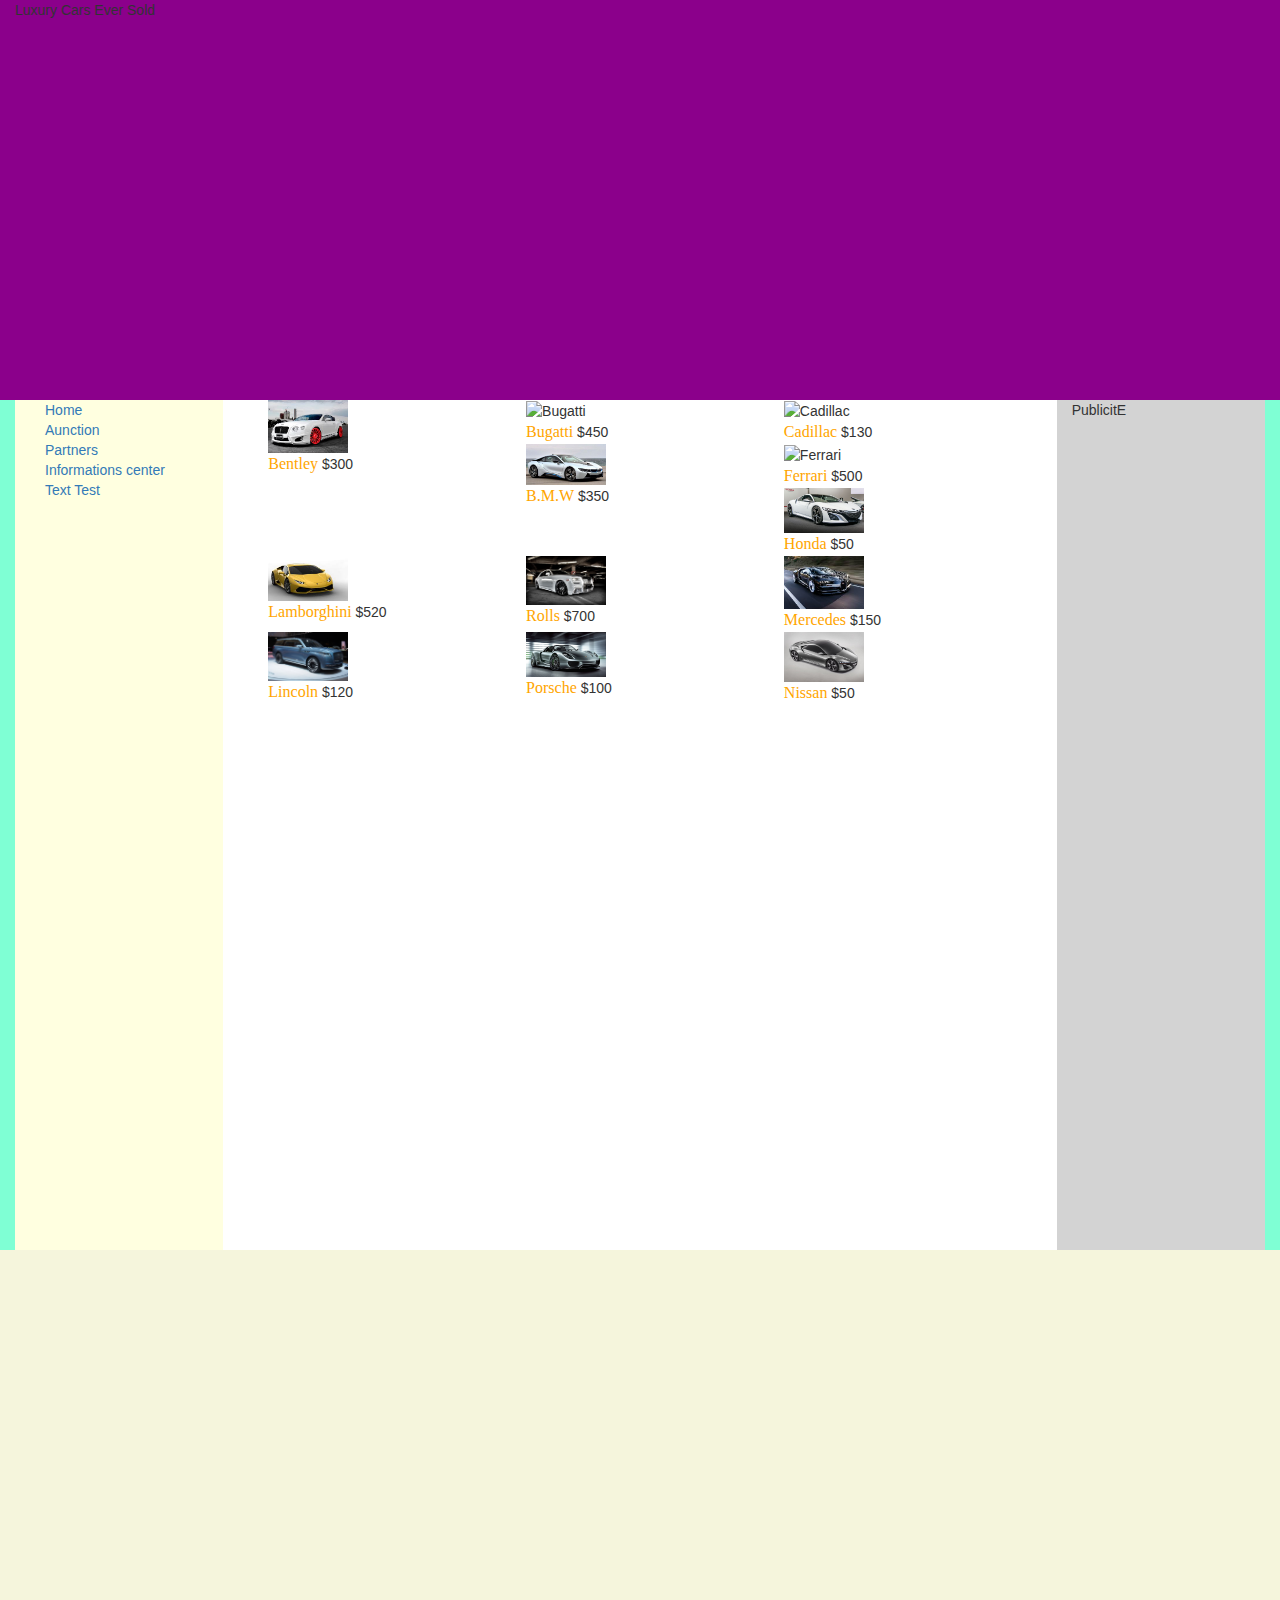
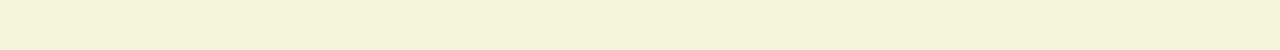
==== index.html @ 1f3d43fa "angularJS SPA" ====
﻿<!DOCTYPE html>
<html xmlns="http://www.w3.org/1999/xhtml" ng-app="myCarApp">
<head>
    <title></title>
    <script src="Scripts/angular.min.js"></script>
    <script src="Scripts/angular-route.min.js"></script>
    <!--<script src="https://ajax.googleapis.com/ajax/libs/angularjs/1.6.3/angular-route.min.js"></script>
    <script src="https://ajax.googleapis.com/ajax/libs/angularjs/1.6.3/angular.min.js"></script>-->
    <script src="https://maxcdn.bootstrapcdn.com/bootstrap/3.3.7/js/bootstrap.min.js" integrity="sha384-Tc5IQib027qvyjSMfHjOMaLkfuWVxZxUPnCJA7l2mCWNIpG9mGCD8wGNIcPD7Txa" crossorigin="anonymous"></script>
    <link href="https://maxcdn.bootstrapcdn.com/bootstrap/3.3.7/css/bootstrap.min.css" rel="stylesheet" integrity="sha384-BVYiiSIFeK1dGmJRAkycuHAHRg32OmUcww7on3RYdg4Va+PmSTsz/K68vbdEjh4u" crossorigin="anonymous">
    <script src="Scripts/myAngScript.js"></script>
    <base href="/" />
</head>
<body>

    <div class="col-lg-12 col-md-12 col-sm-12 col-xs-12" style="background-color:darkmagenta; min-height:400px">
        Luxury Cars Ever Sold
    </div>
    <div class="col-lg-12 col-md-12 col-sm-12 col-xs-12" style="background-color:aquamarine; min-height:850px; bottom:0px">

        <div class="col-lg-2 col-md-2 col-sm-2 col-xs-12" style="background-color:lightyellow; min-height:inherit; bottom:0px">

            <div class="col-lg-12 col-md-12 col-sm-12 col-xs-12">
                <a href="Home">Home</a>
            </div>
            <div class="col-lg-12 col-md-12 col-sm-12 col-xs-12">
                <a href="Aunction">Aunction</a>
            </div>
            <div class="col-lg-12 col-md-12 col-sm-12 col-xs-12">
                <a href="Partners">Partners</a>
            </div>
            <div class="col-lg-12 col-md-12 col-sm-12 col-xs-12">
                <a href="Info">Informations center</a>
            </div>
            <div class="col-lg-12 col-md-12 col-sm-12 col-xs-12">
                <a href="Text">Text Test</a>
            </div>
        </div>
        <div class="col-lg-8 col-md-8 col-sm-8 col-xs-8" style="background-color: white; min-height:850px">
             <ng-view class="col-lg-12 col-md-12 col-sm-12 col-xs-12"></ng-view>
        </div>
        <div class="col-lg-2 col-md-2 col-sm-2 col-xs-12" style="background-color:lightgray; min-height:850px; bottom: 0px">
            PublicitE
        </div>
    </div>
    <div class="col-lg-12 col-md-12 col-sm-12 col-xs-12" style="background-color:beige; min-height:400px"></div>

</body>
</html>
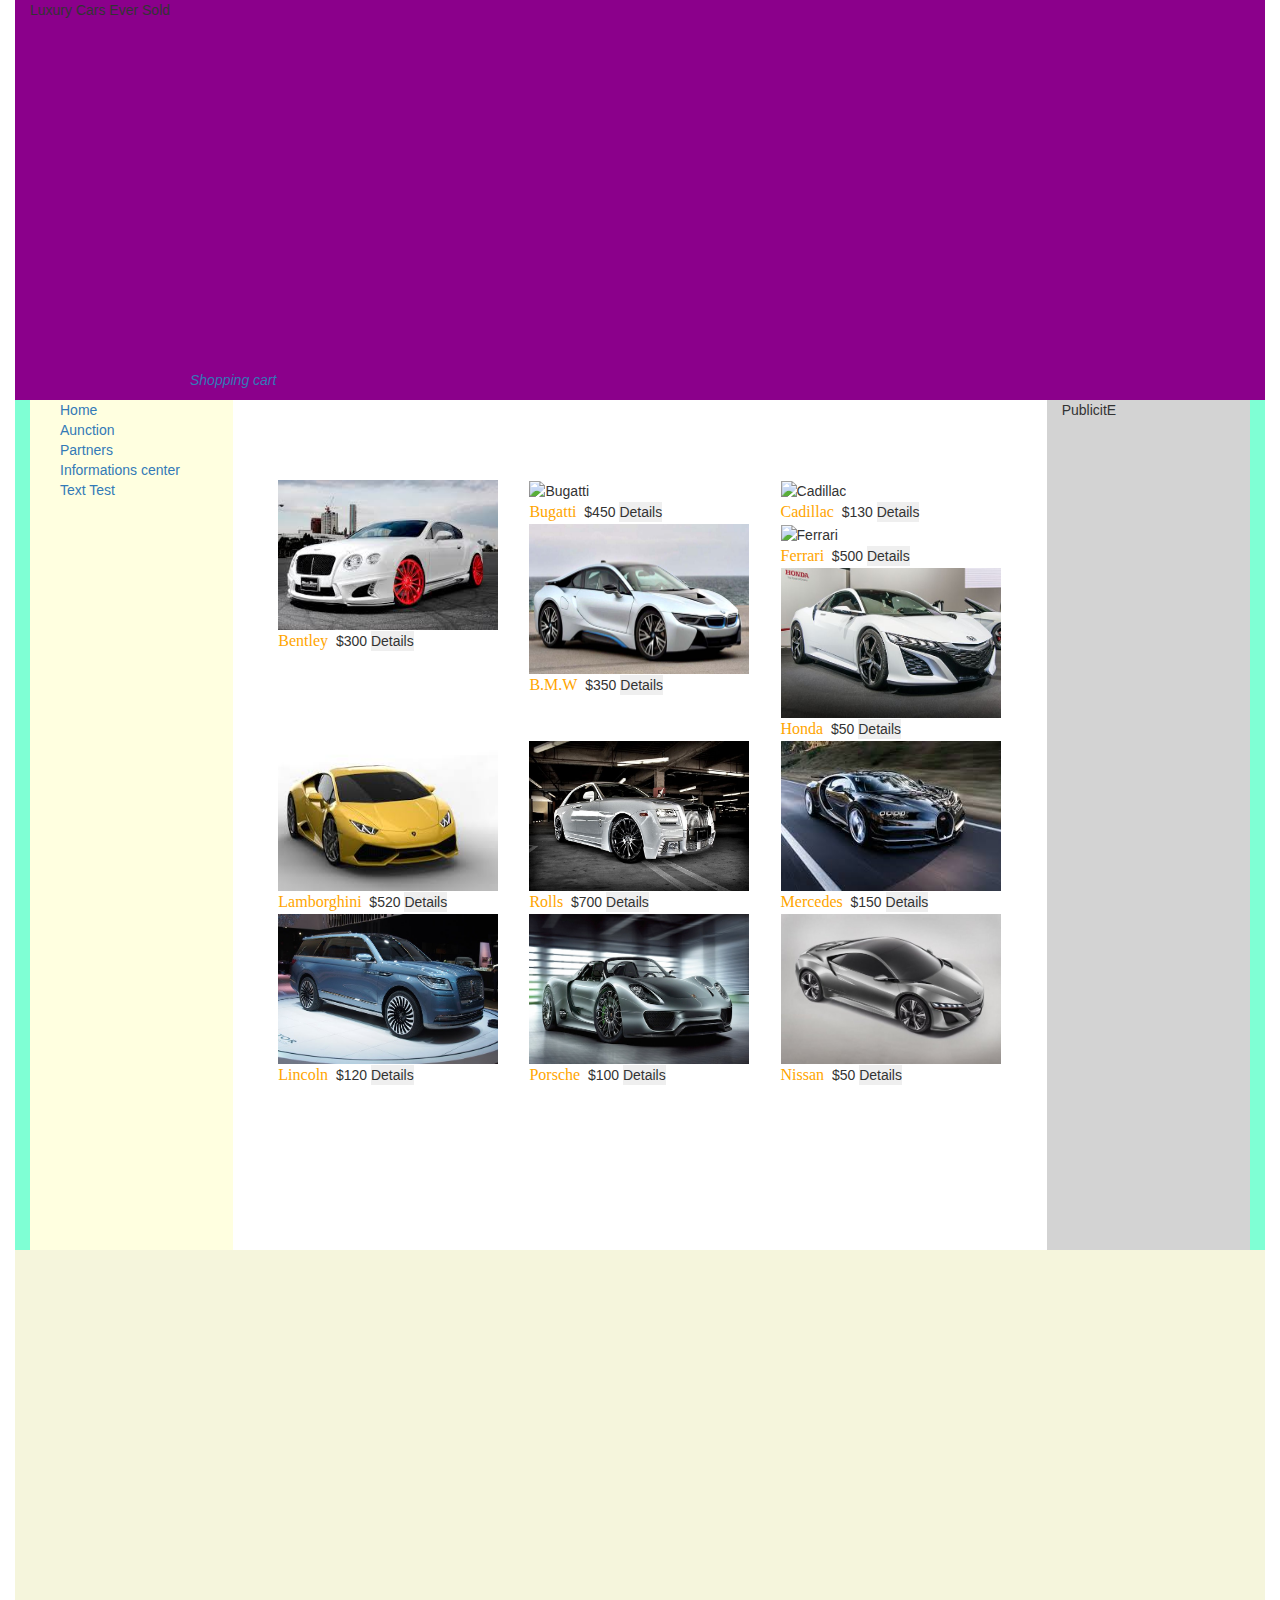
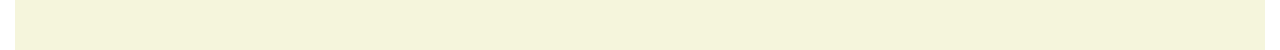
==== commit 30e56d7b: "first Version CarApp2" ====
--- a/index.html
+++ b/index.html
@@ -4,21 +4,26 @@
     <title></title>
     <script src="Scripts/angular.min.js"></script>
     <script src="Scripts/angular-route.min.js"></script>
-    <!--<script src="https://ajax.googleapis.com/ajax/libs/angularjs/1.6.3/angular-route.min.js"></script>
-    <script src="https://ajax.googleapis.com/ajax/libs/angularjs/1.6.3/angular.min.js"></script>-->
+    <script src="https://ajax.googleapis.com/ajax/libs/angularjs/1.6.3/angular-route.min.js"></script>
+    <script src="https://ajax.googleapis.com/ajax/libs/angularjs/1.6.3/angular.min.js"></script>
+    <script src="https://ajax.googleapis.com/ajax/libs/jquery/3.2.1/jquery.min.js"></script>
     <script src="https://maxcdn.bootstrapcdn.com/bootstrap/3.3.7/js/bootstrap.min.js" integrity="sha384-Tc5IQib027qvyjSMfHjOMaLkfuWVxZxUPnCJA7l2mCWNIpG9mGCD8wGNIcPD7Txa" crossorigin="anonymous"></script>
     <link href="https://maxcdn.bootstrapcdn.com/bootstrap/3.3.7/css/bootstrap.min.css" rel="stylesheet" integrity="sha384-BVYiiSIFeK1dGmJRAkycuHAHRg32OmUcww7on3RYdg4Va+PmSTsz/K68vbdEjh4u" crossorigin="anonymous">
     <script src="Scripts/myAngScript.js"></script>
+    <link href="Css/globalStyle.css" rel="stylesheet" />
     <base href="/" />
 </head>
-<body>
+<body class="col-lg-12 col-md-12 col-sm-12 col-xs-12">
 
     <div class="col-lg-12 col-md-12 col-sm-12 col-xs-12" style="background-color:darkmagenta; min-height:400px">
         Luxury Cars Ever Sold
+        <div class="col-lg-12 col-md-12 col-sm-12 col-xs-12" style="color:yellow; position:absolute; left:160px; bottom:10px; ">
+            <a href="Shopping" style="text-decoration: none"><i class="fa fa-shopping-cart" aria-hidden="true">Shopping cart</i></a>
+        </div>
     </div>
     <div class="col-lg-12 col-md-12 col-sm-12 col-xs-12" style="background-color:aquamarine; min-height:850px; bottom:0px">
 
-        <div class="col-lg-2 col-md-2 col-sm-2 col-xs-12" style="background-color:lightyellow; min-height:inherit; bottom:0px">
+        <div class="col-lg-2 col-md-2 col-sm-12 col-xs-12" style="background-color:lightyellow; min-height:inherit; position:relative; bottom:0px">
 
             <div class="col-lg-12 col-md-12 col-sm-12 col-xs-12">
                 <a href="Home">Home</a>
@@ -36,11 +41,16 @@
                 <a href="Text">Text Test</a>
             </div>
         </div>
-        <div class="col-lg-8 col-md-8 col-sm-8 col-xs-8" style="background-color: white; min-height:850px">
-             <ng-view class="col-lg-12 col-md-12 col-sm-12 col-xs-12"></ng-view>
+        <div class="col-lg-8 col-md-8 col-sm-12 col-xs-12" style="background-color: white; min-height:850px">
+            <div style="min-height:80px"></div>
+            <ng-view class="col-lg-12 col-md-12 col-sm-12 col-xs-12"></ng-view>
+            <div style="min-height:100px"></div>
         </div>
-        <div class="col-lg-2 col-md-2 col-sm-2 col-xs-12" style="background-color:lightgray; min-height:850px; bottom: 0px">
+        <div class="col-lg-2 col-md-2 col-sm-12 col-xs-12" style="background-color:lightgray; min-height:850px; position:relative; bottom: 0px" ng-controller="HomeController">
             PublicitE
+            <!--<div ng-repeat="name in nameList">
+                <span>{{name}}</span>
+            </div>-->
         </div>
     </div>
     <div class="col-lg-12 col-md-12 col-sm-12 col-xs-12" style="background-color:beige; min-height:400px"></div>
--- a/Css/globalStyle.css
+++ b/Css/globalStyle.css
@@ -0,0 +1,16 @@
+﻿html,body {
+
+    margin:0px;
+    padding:0px;
+    border: 0px;
+    overflow-x: hidden
+   
+}
+
+*{
+    margin:0px;
+    padding:0px;
+    border:0px
+}
+
+
